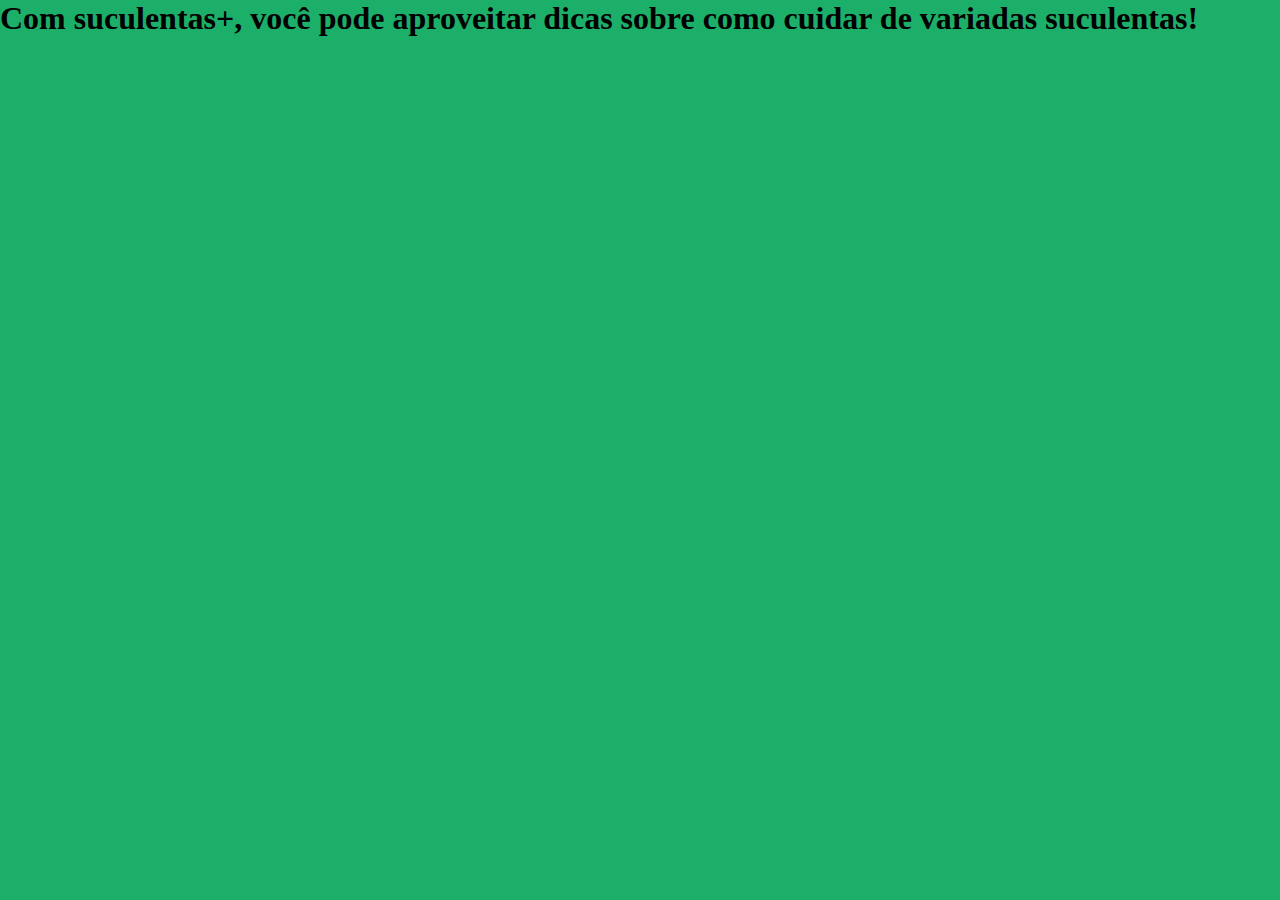
==== index.html @ e95ad962 "Add files via upload" ====
<!DOCTYPE html>
<html>

    <head>
        <title>suculentas</title>
        <meta charset="UTF-8">
        <meta name="Viewport" content="width=device-width,initial-scale=1 ">
        <link rel="stylesheet" href="style.css">
    </head>

    <body>
      <h1>Com suculentas+, você pode aproveitar dicas sobre como cuidar de variadas suculentas!</h1>  
    </body>

</html>
---- style.css ----
:root {
    --preto-principal: #000000;
    --branco-secundario: #FFFFFF; 
    --botao-azul: #07A2F9; 
    --cor-de-fundo: #1CAF69; 
}

body {
  background-color: var(--cor-de-fundo);
color: var(--preto-principal);
}

* { 
    margin: 0; 
    padding: 0;
}
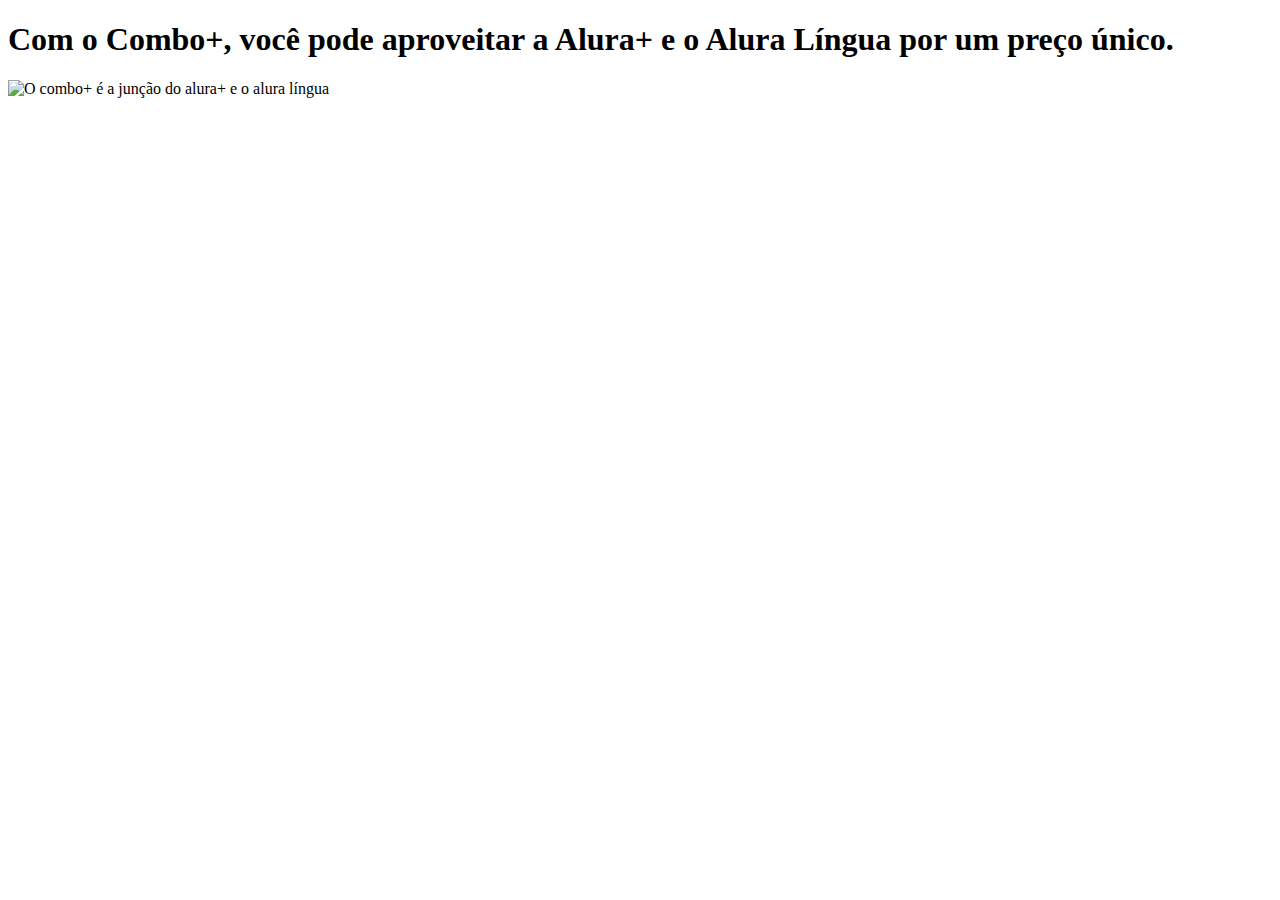
==== commit bee14000: "Update index.html" ====
--- a/index.html
+++ b/index.html
@@ -1,15 +1,18 @@
 <!DOCTYPE html>
 <html>
 
-    <head>
-        <title>suculentas</title>
-        <meta charset="UTF-8">
-        <meta name="Viewport" content="width=device-width,initial-scale=1 ">
-        <link rel="stylesheet" href="style.css">
-    </head>
+<head>
+    <title>Alura Plus</title>
+    <meta charset="UTF-8">
+    <meta name="viewport" content="width=device-width, initial-scale=1">
+    <link rel="stylesheet" href="styles.css">
+</head>
 
-    <body>
-      <h1>Com suculentas+, você pode aproveitar dicas sobre como cuidar de variadas suculentas!</h1>  
-    </body>
+<body>
+    <section class="principal container">
+        <h1>Com o Combo+, você pode aproveitar a Alura+ e o Alura Língua por um preço único.</h1>
+        <img src="img/Combo.png" alt="O combo+ é a junção do alura+ e o alura língua">
+    </section>
+</body>
 
-</html>+</html>
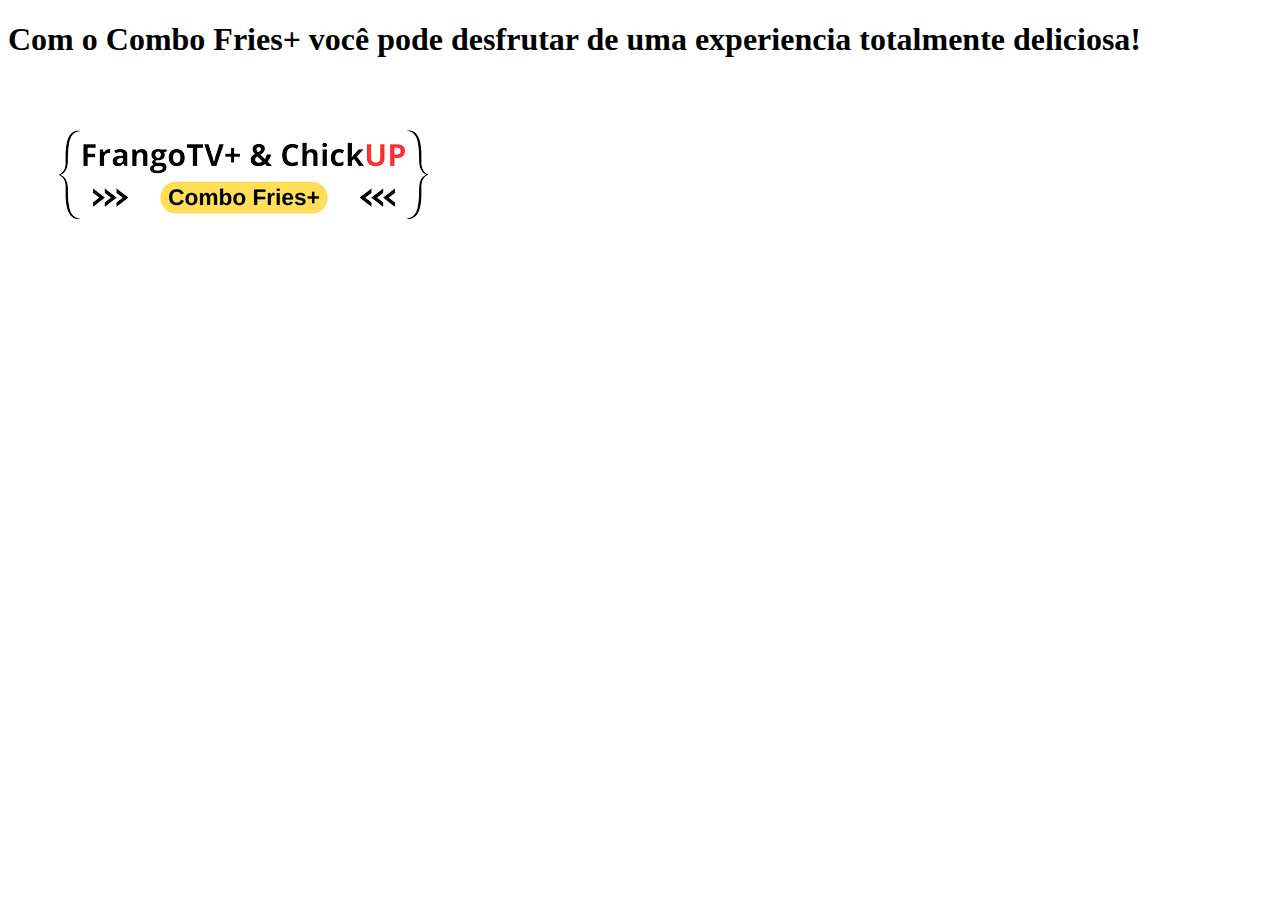
==== commit be6fdb44: "Add files via upload" ====
--- a/index.html
+++ b/index.html
@@ -2,7 +2,7 @@
 <html>
 
 <head>
-    <title>Alura Plus</title>
+    <title>FrangoTV</title>
     <meta charset="UTF-8">
     <meta name="viewport" content="width=device-width, initial-scale=1">
     <link rel="stylesheet" href="styles.css">
@@ -10,9 +10,9 @@
 
 <body>
     <section class="principal container">
-        <h1>Com o Combo+, você pode aproveitar a Alura+ e o Alura Língua por um preço único.</h1>
-        <img src="img/Combo.png" alt="O combo+ é a junção do alura+ e o alura língua">
+        <h1>Com o Combo Fries+ você pode desfrutar de uma experiencia totalmente deliciosa!</h1>
+        <img src="Assinar_FrangoTV+__1_-removebg-preview.png" alt="O combo+ é a junção do alura+ e o alura língua">
     </section>
 </body>
 
-</html>
+</html>